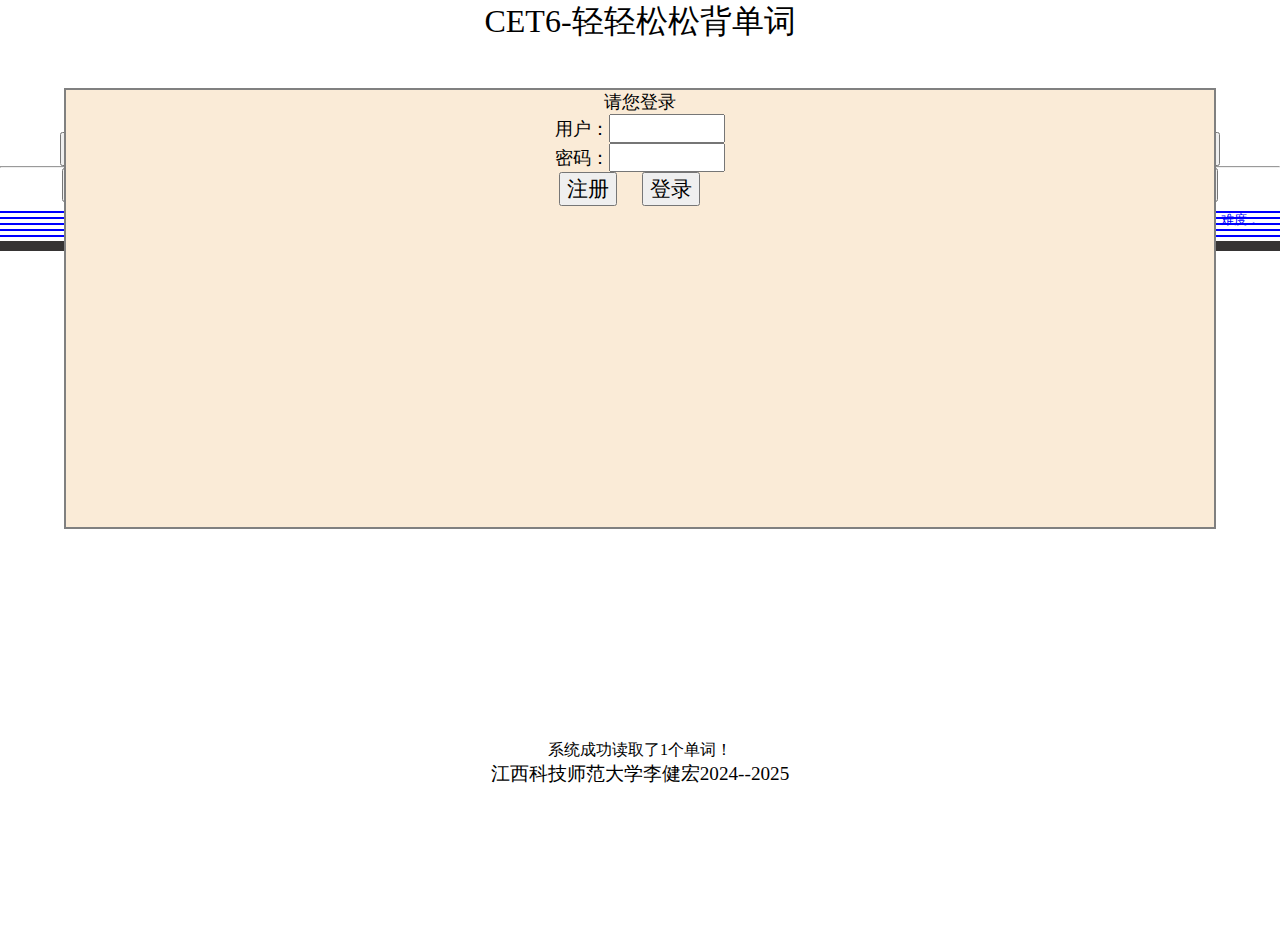
==== work/CetTest.html @ 61dfb3e5 "Add files via upload" ====
<!DOCTYPE html>
<html lang="en">
<head>
    <meta charset="UTF-8">
    <meta name="viewport" content="width=device-width, initial-scale=1.0">
    <title>轻松背单词--CET6</title>
    <link rel="stylesheet" href="style.css">
</head>
<script type="text/javascript" src="CetTest01.js"></script>
<body>
    <header>
        CET6-轻轻松松背单词
        <span id = 'response'>
        </span>
    </header>
    <nav>
        <button id="firstWord" class="small">开背单词</button>
        <button id="nextWord" class="small">继续背词</button>
        <button id="lastWord" class="small">最后单词</button>
        <hr/>
        <button id="saveWord" class="big">存储进度</button>
        <button id="reviewWord" class="big">复习单词</button>
    </nav>
    <main>
        <p id="en"></p>
         <span id ='level'>难度：</span>
        <p id="pn"></p>
        <p id="cn1" class="cn"></p>
        <p id="cn2" class="cn"></p>
        <p id="cn3" class="cn"></p>
        <p id="cn4" class="cn"></p>
        <p id="cn5" class="cn"></p>
        <p id="log"></p>
    </main>
    <p id="foot"></p>
    <footer>
        江西科技师范大学李健宏2024--2025
    </footer>
    <form>
        <p>
            请您登录
        </p>
        <p>用户：<input type="text" name="user"/></p>
        <p>密码：<input type="password" name="pass" /></p>
        <button id = "signIn">
           注册
        </button>
        <button id = "loginIn">
           登录
        </button>
    </form>
   <script type="text/javascript" src="CetTest02.js"> 
    </script>
</body>
</html>
---- work/style.css ----
*{
        margin: 0;
        box-sizing: border-box;
        text-align: center;
    }
    /* * + * {
        margin-top: 0.2em;
    } */
    body{
     font-size: calc(10px+1vh);
     height: 98vh ;    
     position: relative;
    }
    header{font-size: 2em;
           height: 15% ;
           position: relative;
    }
    nav{ height: 6% ;}
    nav button{
        font-size: 1.2em;
       }
    button.small{
        width: 30%;
        padding: 0.1em 0.2em;  
    }
    button.big{
        width: 45%;
        padding: 0.1em 0.5em;  
    }
    main{
        margin-top: 1em;
        font-size: 1.6em;
        height: 60% ;
        position: relative;
    }
    main p#en{
        font-size: 1.6em;
        color:lightblue;
        text-shadow: 2px 2px gray ;
    }
    main p#pn{
        font-size: 1.2em;
        color:lightseagreen;
       }
    form{
        position: absolute ;
        width: 90% ;
        height: 50% ;
        border: 2px solid gray;
        left: 5% ;
        top: 10% ;
        background-color: antiquewhite;
        font-size: 1.1em ;
    }
    form input{
        font-size: 1.1em ;
        width: 6em;
    }
    form button{
        font-size: 1.3rem ;
        margin-right: 1em;
    }
    footer{
        height: 20% ;
        font-size:1.2em;
    }
    span#level{
        display: block;
        position: absolute;
        right:20px;
        top:1px;
        color:blue;
        font-size: 0.5em;
    }
    p.cn{
      border:1px solid blue ;
      background-color: antiquewhite;
      cursor: pointer;
      font-size: 0.8em;
      margin-bottom: 0.2em;
    }
    p.cn.right{
      background-color: yellow;
      color: red ;
    }
    p.cn.wrong{
      background-color: gray;
      color:white;
    }
    p.cn:hover{
        color: blue ;
    }
    header span#response{
        font-size: 0.8em;
        color: red;
        position: absolute;
        right: 0.5em;
        top:2em;
    }
    p#log{
        font-size: 0.6em;
        color:white;
        background-color:rgb(54, 52, 52);
        padding: 5px 10px;
    }
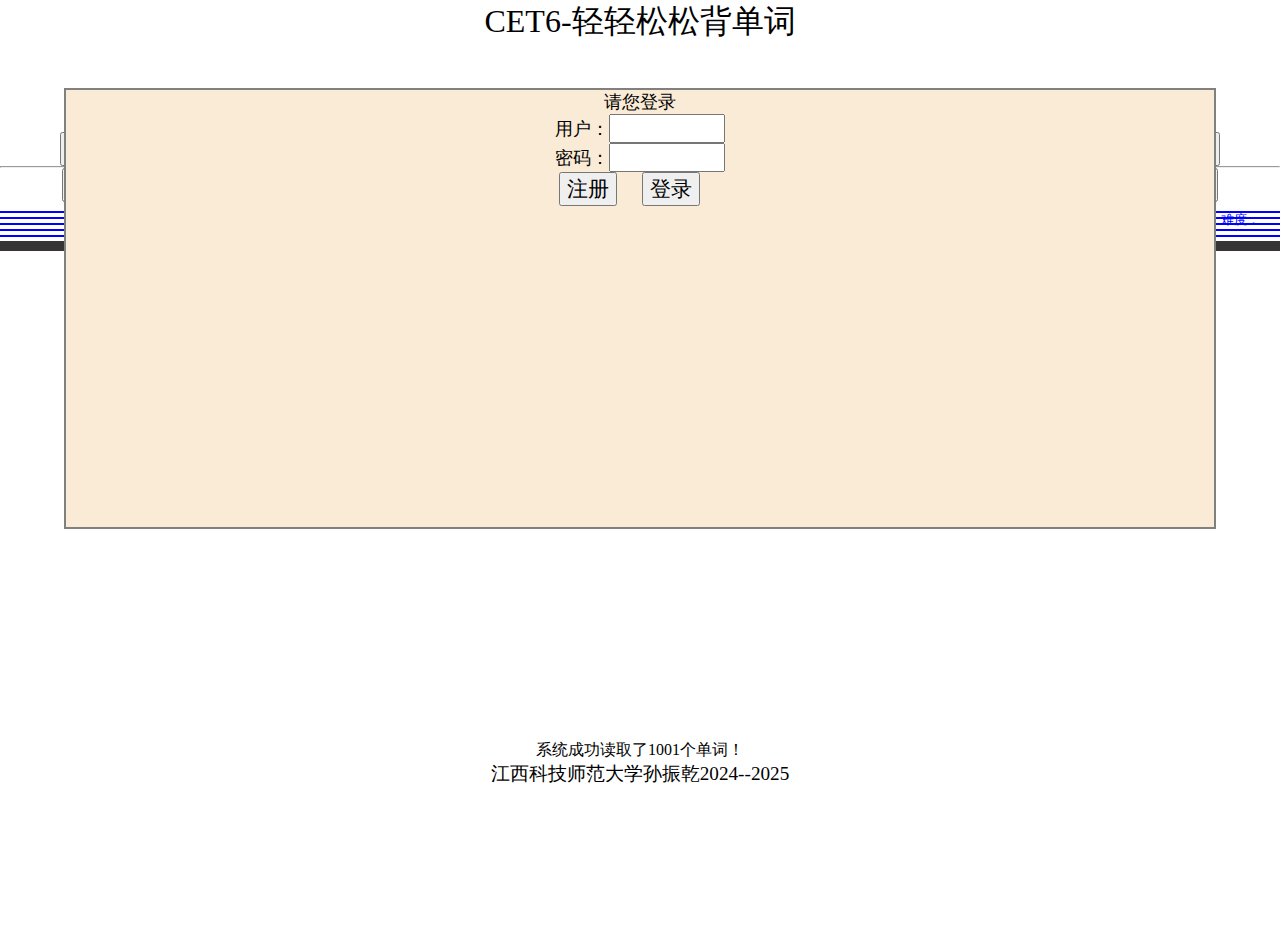
==== commit a2e339e7: "CetTest.html" ====
--- a/work/CetTest.html
+++ b/work/CetTest.html
@@ -34,7 +34,7 @@
     </main>
     <p id="foot"></p>
     <footer>
-        江西科技师范大学李健宏2024--2025
+        江西科技师范大学孙振乾2024--2025
     </footer>
     <form>
         <p>
@@ -52,4 +52,4 @@
    <script type="text/javascript" src="CetTest02.js"> 
     </script>
 </body>
-</html>+</html>
